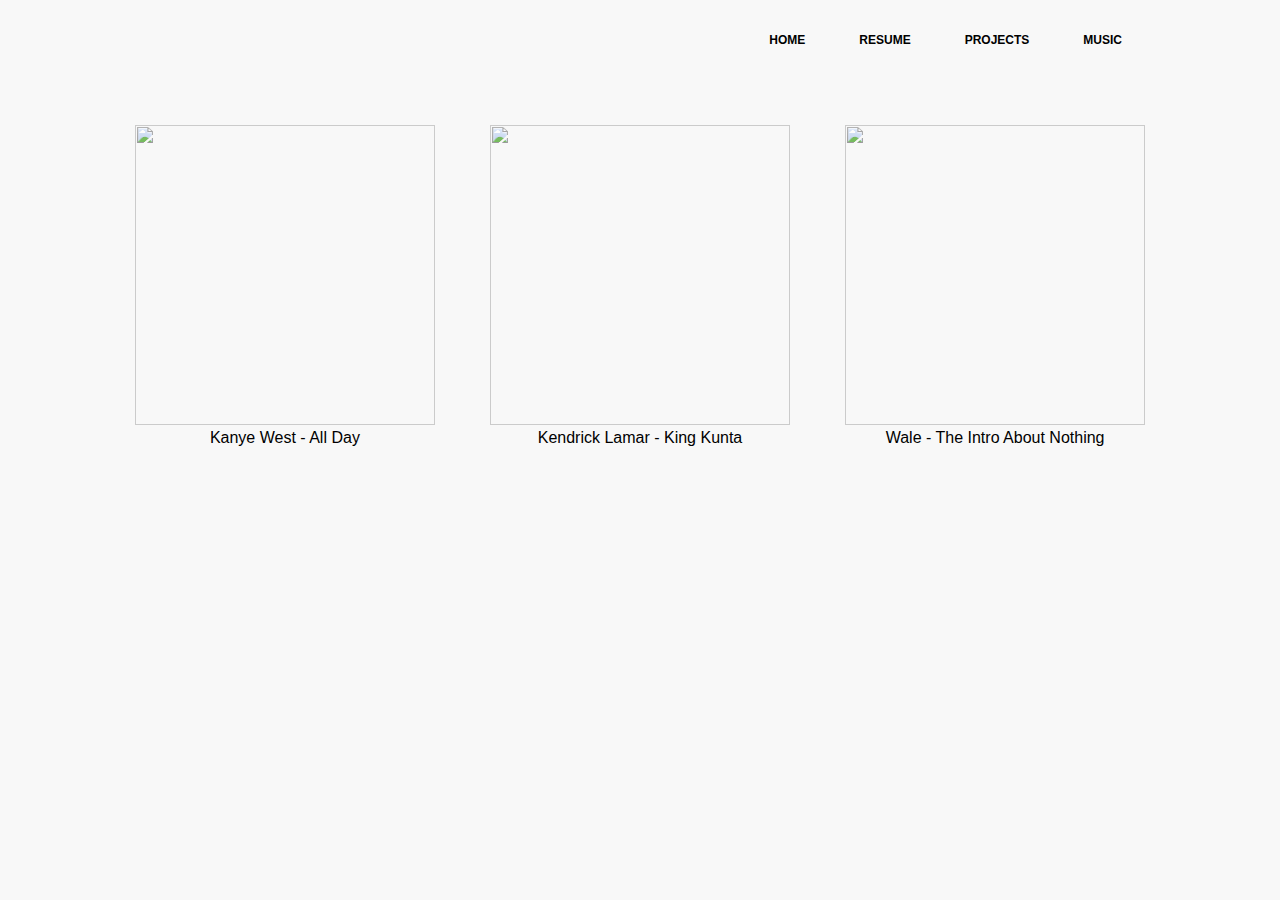
==== web-design/final/index.html @ c45f99ad "first commit" ====
<!DOCTYPE HTML>
  <html>
  <head>
  <title>Music</title>

  <link rel="stylesheet" type="text/css" href="assets/style.css"/>
  </head>
  <body bgcolor="F8F8F8">
    <div id="nav-bar-container">
      <div id="nav-bar-content">
        <h1>HOME</h1>
        <h1>RESUME</h1>
        <h1>PROJECTS</h1>
        <h1>MUSIC</h1>
      </div>
    </div>
    <div id="music-container1">
    	<div id="image-container1">
	      <div id="music-box1"> 
	        <img src="http://thissongissick.com/wp-content/uploads/2015/03/So-Help-Me-God.jpg" onclick="playKan()" />
	        <div id="mb1-text"> 
	        	Kanye West - All Day
	        </div>
	      </div>
	     </div>
    	<div id="image-container2">
	      <div id="music-box2"> 
	        <img src="http://i.imgur.com/6nmsLEH.jpg" onclick="playKen()" />
	        <div id="mb2-text"> 
	        	Kendrick Lamar - King Kunta
	        </div>
	      </div>
	     </div>

    	<div id="image-container3">
	      <div id="music-box3"> 
	        <img src="http://38.media.tumblr.com/ed0202e255945cac996761d6b7a54a89/tumblr_ncw85iKUsK1rtyhrwo1_r1_1280.png" onclick="playWale()" />
	        <div id="mb3-text"> 
	        	Wale - The Intro About Nothing
	        </div>
	      </div>
		</div>

    </div>


<!--   <div id="music-box2"> 
    In the box
  </div>

  <div id="music-box3"> 
    In the box
  </div> -->




    <script>
  function playKan(){
       var audio = document.getElementById("kan");
       audio.play();
                 }


  function playKen(){
       var audio = document.getElementById("ken");
       audio.play();
                 }

  function playWale(){
       var audio = document.getElementById("wale");
       audio.play();
                 }



  //  </script>

<audio id="kan" src="all-day.mp3" ></audio>
<audio id="ken" src="kunta.m4a" ></audio>
<audio id="wale" src="iabn.m4a" ></audio>

 </body>
 </html>
---- web-design/final/assets/style.css ----
img {
	width: 300px;
	height: 300px;
	opacity: 0.8;

}


img:hover{
	opacity: 1.0;


}

#nav-bar-container{
	display: fixed;
	height: 50px;	
	width: auto;
	text-align: right;
     margin-right: 100px;
     margin-top: 25px;
}




#nav-bar-content h1{
	display: inline-block;
	font-family: proxima-nova, sans-serif;
	font-size: 12px;
	padding-right: 50px;
	cursor: pointer;


}

#nav-bar-content h1:hover{
	opacity: 0.7;

}



#music-container1{
	 width : auto;
     height : 300px;
	text-align: center;
	margin-top: 50px;
	margin-left: 100px;
	margin-right: 100px;



}


#music-container1 > div {
 width: 33%;  
 display: inline-block;

 text-align: center;

}

#music-box1{
	cursor:pointer;


}


#music-box2{
	cursor:pointer;


}


#music-box3{
	cursor:pointer;


}


#mb1-text{

	font-family: proxima-nova, sans-serif;
	font-size: 16px;
}


#mb2-text{

	font-family: proxima-nova, sans-serif;
	font-size: 16px;

}





#mb3-text{

	font-family: proxima-nova, sans-serif;
	font-size: 16px;

}
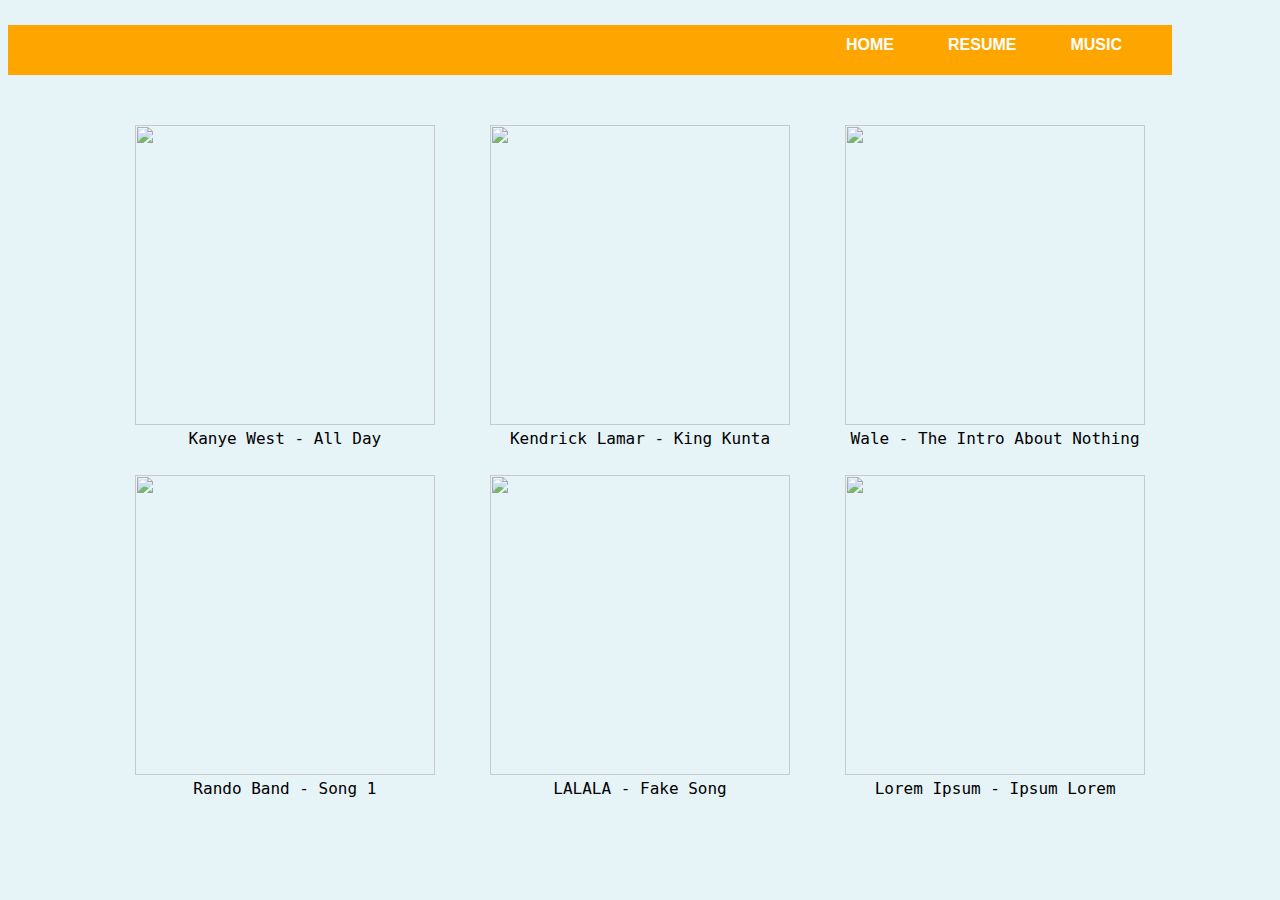
==== commit 408ee191: "buncho changes" ====
--- a/web-design/final/index.html
+++ b/web-design/final/index.html
@@ -4,20 +4,24 @@
   <title>Music</title>
 
   <link rel="stylesheet" type="text/css" href="assets/style.css"/>
+        <script src="http://ajax.googleapis.com/ajax/libs/jquery/1.11.0/jquery.min.js">
+        </script> 
+        <script src = "assets/js/script.js"></script>
   </head>
-  <body bgcolor="F8F8F8">
+  <body bgcolor="#e6f3f7">
     <div id="nav-bar-container">
-      <div id="nav-bar-content">
-        <h1>HOME</h1>
-        <h1>RESUME</h1>
-        <h1>PROJECTS</h1>
-        <h1>MUSIC</h1>
-      </div>
+		<div id="nav-bar-content-left">
+	    </div>
+		<div id="nav-bar-content-right">
+			<h1>HOME</h1>
+			<a href = "hmz.pdf"><h1>RESUME</h1></a>
+			<h1>MUSIC</h1>
+		</div>
     </div>
     <div id="music-container1">
     	<div id="image-container1">
 	      <div id="music-box1"> 
-	        <img src="http://thissongissick.com/wp-content/uploads/2015/03/So-Help-Me-God.jpg" onclick="playKan()" />
+	        <img src="http://thissongissick.com/wp-content/uploads/2015/03/So-Help-Me-God.jpg" id = "img1"/>
 	        <div id="mb1-text"> 
 	        	Kanye West - All Day
 	        </div>
@@ -25,56 +29,57 @@
 	     </div>
     	<div id="image-container2">
 	      <div id="music-box2"> 
-	        <img src="http://i.imgur.com/6nmsLEH.jpg" onclick="playKen()" />
+	        <img src="http://cdn.cantstophiphop.com/wp-content/uploads/2015/04/Screen-Shot-2015-04-01-at-9.30.02-PM.png"  id = "img2"/>
 	        <div id="mb2-text"> 
 	        	Kendrick Lamar - King Kunta
+	        </div>
+
+	        <div id = "play-button">
+	        	<img src="playbutton.png"/>
 	        </div>
 	      </div>
 	     </div>
 
     	<div id="image-container3">
 	      <div id="music-box3"> 
-	        <img src="http://38.media.tumblr.com/ed0202e255945cac996761d6b7a54a89/tumblr_ncw85iKUsK1rtyhrwo1_r1_1280.png" onclick="playWale()" />
+	        <img src="http://38.media.tumblr.com/ed0202e255945cac996761d6b7a54a89/tumblr_ncw85iKUsK1rtyhrwo1_r1_1280.png" id = "img3"/>
 	        <div id="mb3-text"> 
 	        	Wale - The Intro About Nothing
 	        </div>
 	      </div>
 		</div>
+    </div>
 
+    <div id="music-container1">
+    	<div id="image-container1">
+	      <div id="music-box1"> 
+	        <img src="http://www.smashingmagazine.com/images/music-cd-covers/kisschasycover.jpg" id = "img4"/>
+	        <div id="mb1-text"> 
+	        	Rando Band - Song 1
+	        </div>
+	      </div>
+	     </div>
+    	<div id="image-container2">
+	      <div id="music-box2"> 
+	        <img src="http://wac.450f.edgecastcdn.net/80450F/diffuser.fm/files/2012/05/crystal_20antlers_album_20cover.jpg" id = "img5"/>
+	        <div id="mb2-text"> 
+	        	LALALA - Fake Song
+	        </div>
+	      </div>
+	     </div>
+
+    	<div id="image-container3">
+	      <div id="music-box3"> 
+	        <img src="http://wac.450f.edgecastcdn.net/80450F/diffuser.fm/files/2012/05/2012_album_The_Temper_Trap.jpg" id = "img6"/>
+	        <div id="mb3-text"> 
+	        	Lorem Ipsum - Ipsum Lorem
+	        </div>
+	      </div>
+		</div>
     </div>
 
 
-<!--   <div id="music-box2"> 
-    In the box
-  </div>
 
-  <div id="music-box3"> 
-    In the box
-  </div> -->
-
-
-
-
-    <script>
-  function playKan(){
-       var audio = document.getElementById("kan");
-       audio.play();
-                 }
-
-
-  function playKen(){
-       var audio = document.getElementById("ken");
-       audio.play();
-                 }
-
-  function playWale(){
-       var audio = document.getElementById("wale");
-       audio.play();
-                 }
-
-
-
-  //  </script>
 
 <audio id="kan" src="all-day.mp3" ></audio>
 <audio id="ken" src="kunta.m4a" ></audio>
--- a/web-design/final/assets/style.css
+++ b/web-design/final/assets/style.css
@@ -1,4 +1,5 @@
-img {
+
+#img1, #img2, #img3, #img4, #img5, #img6 {
 	width: 300px;
 	height: 300px;
 	opacity: 0.8;
@@ -6,35 +7,73 @@
 }
 
 
-img:hover{
+#img1:hover, #img2:hover, #img3:hover, #img4:hover, #img5:hover, #img6:hover{
 	opacity: 1.0;
 
 
 }
 
+
+#play-button{
+
+
+	opacity: 1.0;
+	position: absolute;
+	width: 100px;
+	height: 100px;
+	display: none;
+}
+
+
+#play-button img{
+	width: 100%;
+	height: 100%;
+
+
+
+}
+
+
+
+
+
 #nav-bar-container{
 	display: fixed;
+
 	height: 50px;	
 	width: auto;
 	text-align: right;
      margin-right: 100px;
      margin-top: 25px;
+     background-color: orange;
+}
+
+
+#nav-bar-content-left h1{
+	display: inline-block;
+	float: left;
+	font-family: proxima-nova, sans-serif;
+	font-size: 20px;
+	padding-left: 125px;
+
 }
 
 
 
 
-#nav-bar-content h1{
+#nav-bar-content-right h1{
 	display: inline-block;
 	font-family: proxima-nova, sans-serif;
-	font-size: 12px;
+	font-size: 16px;
 	padding-right: 50px;
 	cursor: pointer;
+	color: white;
+
 
 
 }
 
-#nav-bar-content h1:hover{
+#nav-bar-content-right h1:hover{
 	opacity: 0.7;
 
 }
@@ -51,6 +90,7 @@
 
 
 
+
 }
 
 
@@ -59,6 +99,7 @@
  display: inline-block;
 
  text-align: center;
+ padding-bottom: 30px;
 
 }
 
@@ -85,14 +126,14 @@
 
 #mb1-text{
 
-	font-family: proxima-nova, sans-serif;
+	font-family: ‘Lucida Console’, Monaco, monospace;
 	font-size: 16px;
 }
 
 
 #mb2-text{
 
-	font-family: proxima-nova, sans-serif;
+	font-family: ‘Lucida Console’, Monaco, monospace;
 	font-size: 16px;
 
 }
@@ -103,7 +144,7 @@
 
 #mb3-text{
 
-	font-family: proxima-nova, sans-serif;
+	font-family: ‘Lucida Console’, Monaco, monospace;
 	font-size: 16px;
 
 }
